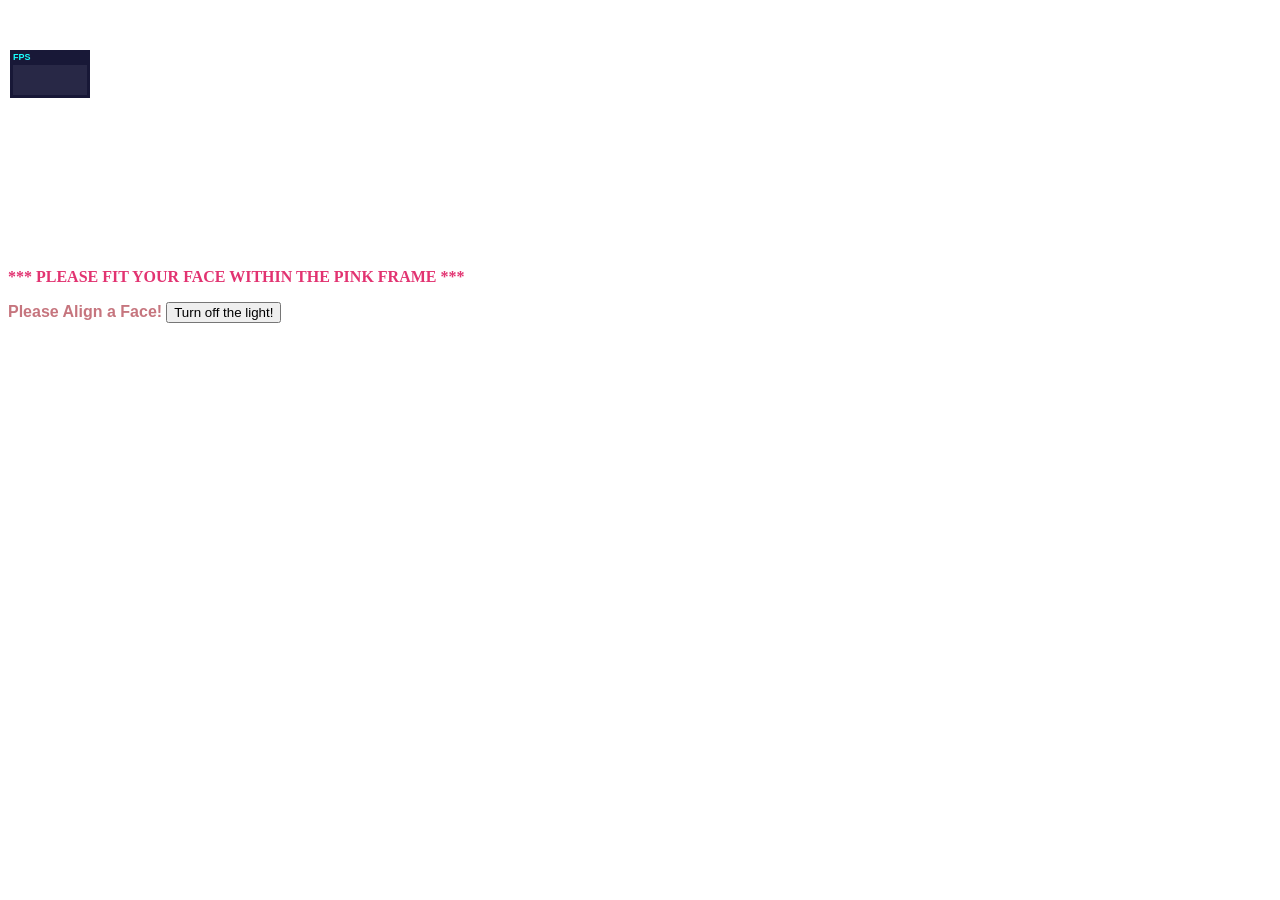
==== index.html @ f5f905e1 "It turns on the light" ====
<!DOCTYPE html>
<html lang="en" dir="ltr">

<head>
  <meta charset="utf-8">
  <meta name="viewport" content="width=device-width, initial-scale=1.0">
  <title>Webcam Application</title>
</head>

<body>

  <div class="demo-frame">
    <div class="demo-container">
      <video id="webcamFeed" width="320" height="240" preload autoplay loop muted></video>
      <canvas id="canvas" width="320" height="240" style="position: absolute; left: 0px; top: 0px;"></canvas>
    </div>
  </div>
  <p style="color: rgb(226, 51, 113); font-weight: 700;">*** PLEASE FIT YOUR FACE WITHIN THE PINK FRAME ***</p>
  <div id="indicator"></div>
  <span class="countdown"></span>
  <button type="turnOff" name="offBtn" class="offBtn">Turn off the light!</button>

  <script src="js/main.js"></script>
  <script src="js/tracking.js-master/build/tracking-min.js"></script>
  <script src="js/tracking.js-master/build/data/face-min.js"></script>
  <!--    <script src="js/tracking.js-master/node_modules/dat.gui/build/dat.gui.min.js"></script>   -->
  <script src="js/tracking.js-master/examples/assets/stats.min.js"></script>

</body>

</html>
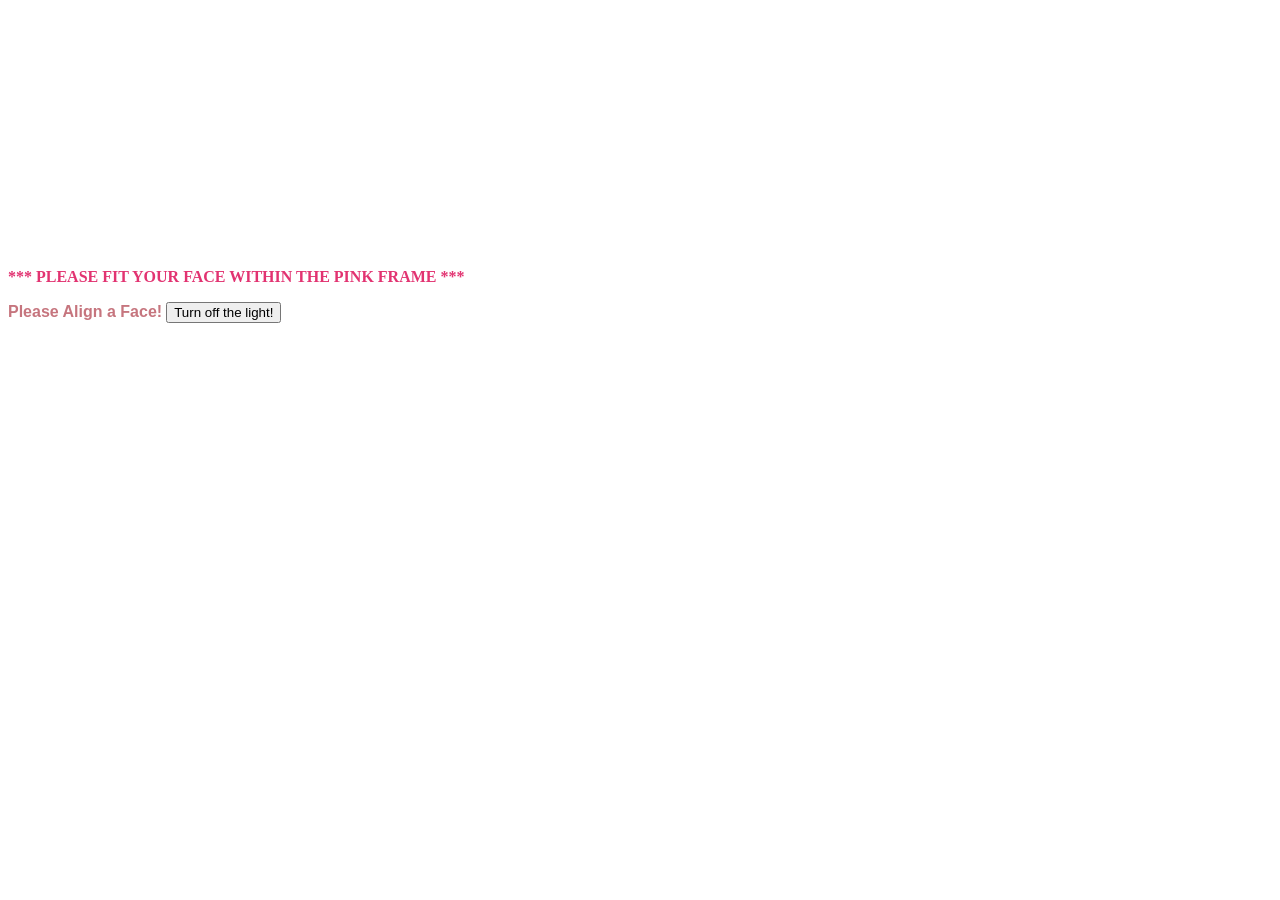
==== commit fd28407d: "removed annoying FPS tracker" ====
--- a/index.html
+++ b/index.html
@@ -24,7 +24,8 @@
   <script src="js/tracking.js-master/build/tracking-min.js"></script>
   <script src="js/tracking.js-master/build/data/face-min.js"></script>
   <!--    <script src="js/tracking.js-master/node_modules/dat.gui/build/dat.gui.min.js"></script>   -->
-  <script src="js/tracking.js-master/examples/assets/stats.min.js"></script>
+  <!--    <script src="js/tracking.js-master/examples/assets/stats.min.js"></script>   -->
+
 
 </body>
 
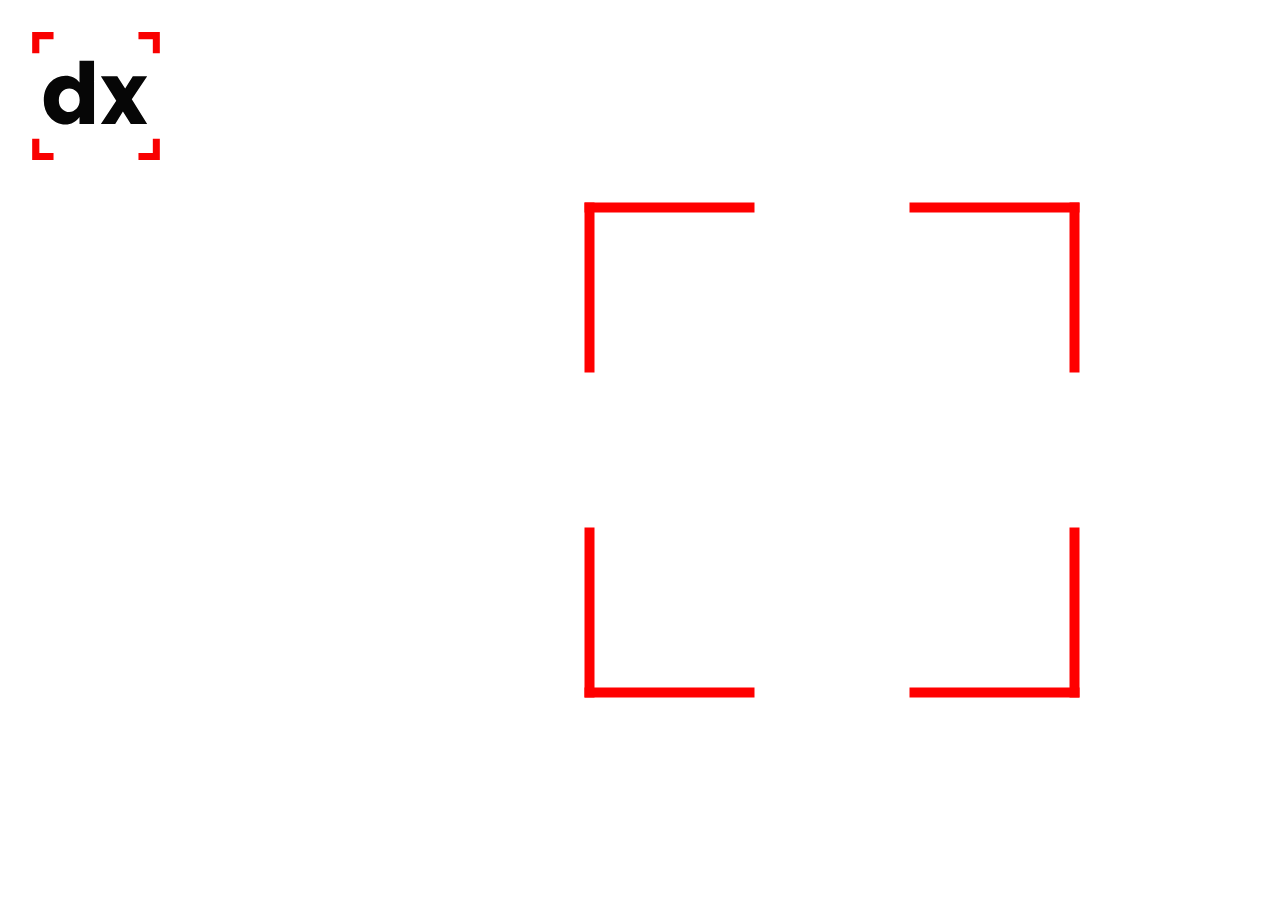
==== commit aa8e6ebf: "leggo lol" ====
--- a/index.html
+++ b/index.html
@@ -4,28 +4,132 @@
 <head>
   <meta charset="utf-8">
   <meta name="viewport" content="width=device-width, initial-scale=1.0">
+  <link rel="stylesheet" href="https://necolas.github.io/normalize.css/8.0.0/normalize.css">
   <title>Webcam Application</title>
+
+  <style>
+    .demo-container {
+      width: 70vw;
+      height: 100vh;
+      position: fixed;
+      top:0;
+      left:30vw;
+      overflow:hidden;
+    }
+
+    .demo-container>* {
+      width: 140vmin;
+      height: 100vmin;
+      position:absolute;
+      z-index:1;
+      left:50%;
+      top: 50%;
+      /*Mirror*/
+      transform:translate(-50%, -50%) scaleX(-1);
+    }
+
+    #canvas {
+      z-index:2;
+    }
+
+    aside {
+      position: fixed;
+      left: 0;
+      top:0;
+      width: 30vw;
+      height:100vh;
+      padding: 2rem;
+    }
+
+    .logo {
+      width: 8rem;
+      height: 8rem;
+    }
+
+    .countdown {
+      color: black;
+      font-size: 100px;
+    }
+
+    .region {
+      position: absolute;
+      top: 50%;
+      left: 50%;
+      transform:translate(-50%, -50%);
+      width: 55vmin;
+      height: 55vmin;
+      z-index: 10;
+      display:flex;
+      justify-content: space-between;
+      align-content: space-between;
+    }
+
+    .region div {
+      position:absolute;
+      z-index:1;
+      width: 10rem;
+      height: 10rem;
+      border-color: red;
+    }
+
+    .tl {
+      top:0;
+      left:0;
+      border-top: 10px solid;
+      border-left: 10px solid;
+    }
+
+    .tr {
+      top: 0;
+      right:0;
+      border-top: 10px solid;
+      border-right: 10px solid;
+    }
+
+    .bl {
+      bottom:0;
+      left: 0;
+      border-bottom: 10px solid;
+      border-left: 10px solid;
+    }
+
+    .br {
+      bottom:0;
+      right:0;
+      border-bottom: 10px solid;
+      border-right: 10px solid;
+    }
+
+
+  </style>
 </head>
 
 <body>
 
+  <aside>
+    <img src="assets/dx-square-logo.svg" alt="DXL" class=logo>
+  </aside>
+
   <div class="demo-frame">
     <div class="demo-container">
-      <video id="webcamFeed" width="320" height="240" preload autoplay loop muted></video>
-      <canvas id="canvas" width="320" height="240" style="position: absolute; left: 0px; top: 0px;"></canvas>
+      <video id="webcamFeed" preload autoplay loop muted></video>
+      <canvas id="canvas"></canvas>
+      <div class="region">
+        <div class="tl"></div>
+        <div class="tr"></div>
+        <div class="bl"></div>
+        <div class="br"></div>
+      </div>
     </div>
   </div>
-  <p style="color: rgb(226, 51, 113); font-weight: 700;">*** PLEASE FIT YOUR FACE WITHIN THE PINK FRAME ***</p>
+  <p style="color: rgb(226, 51, 113); font-weight: 700;"></p>
   <div id="indicator"></div>
   <span class="countdown"></span>
-  <button type="turnOff" name="offBtn" class="offBtn">Turn off the light!</button>
 
-  <script src="js/main.js"></script>
   <script src="js/tracking.js-master/build/tracking-min.js"></script>
   <script src="js/tracking.js-master/build/data/face-min.js"></script>
   <!--    <script src="js/tracking.js-master/node_modules/dat.gui/build/dat.gui.min.js"></script>   -->
-  <!--    <script src="js/tracking.js-master/examples/assets/stats.min.js"></script>   -->
-
+  <script src="js/main.js"></script>
 
 </body>
 
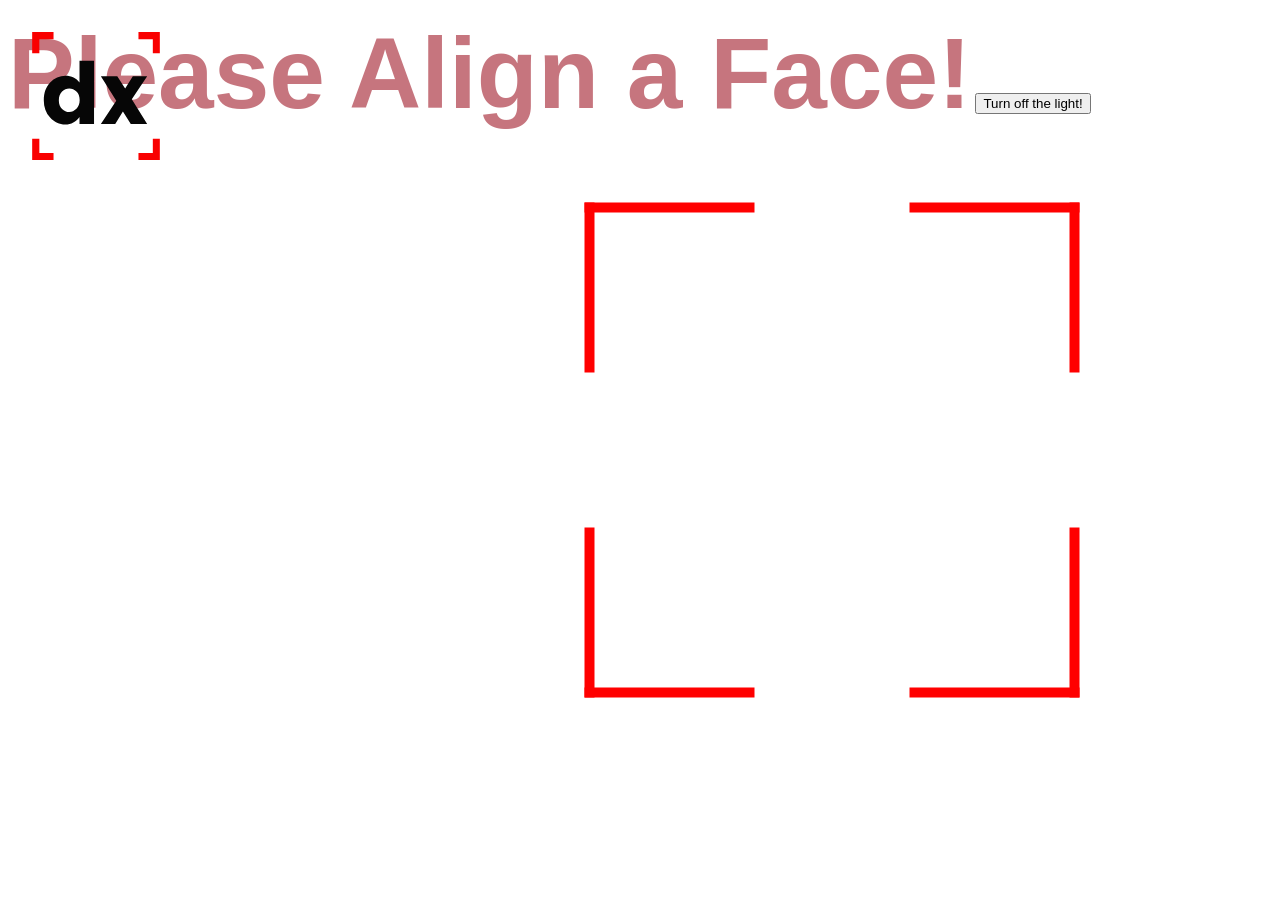
==== commit 0ab3c156: "tims work" ====
--- a/index.html
+++ b/index.html
@@ -125,6 +125,7 @@
   <p style="color: rgb(226, 51, 113); font-weight: 700;"></p>
   <div id="indicator"></div>
   <span class="countdown"></span>
+  <button type="turnOff" name="offBtn" class="offBtn">Turn off the light!</button>
 
   <script src="js/tracking.js-master/build/tracking-min.js"></script>
   <script src="js/tracking.js-master/build/data/face-min.js"></script>
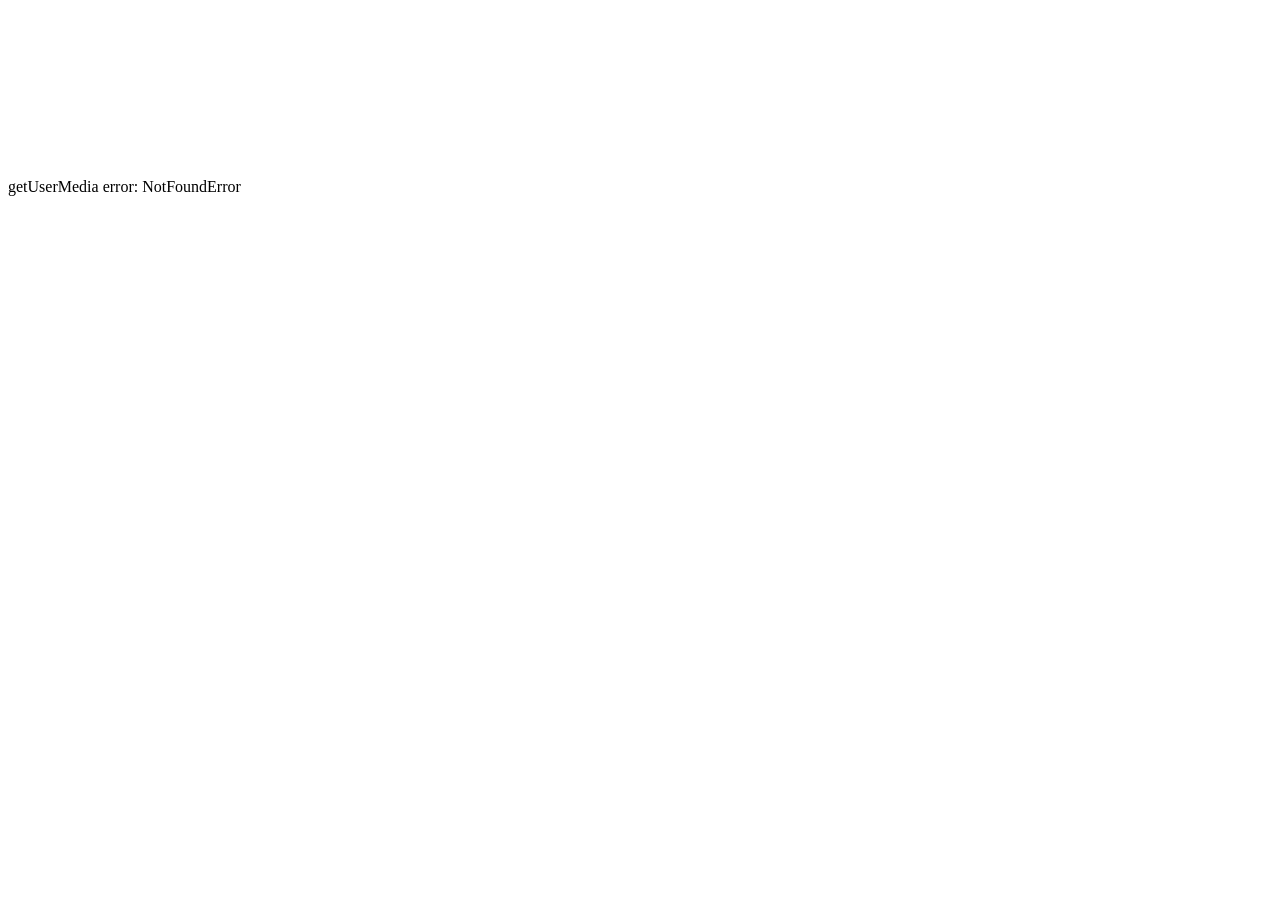
==== commit ee230ae6: "here we go" ====
--- a/index.html
+++ b/index.html
@@ -1,137 +1,22 @@
-<!DOCTYPE html>
-<html lang="en" dir="ltr">
+<!doctype html>
+<html>
+    <head>
+        <meta charset="utf-8" />
+        <title>Facial Detection Using Native API</title>
+        <script src="main.js"></script>
+        <style>
+            .hidden {
+                display:none;
+            }
+        </style>
+    </head>
+    <body>
+        <video autoplay id="video"></video>
+        <div id="errorElement"></div>
 
-<head>
-  <meta charset="utf-8">
-  <meta name="viewport" content="width=device-width, initial-scale=1.0">
-  <link rel="stylesheet" href="https://necolas.github.io/normalize.css/8.0.0/normalize.css">
-  <title>Webcam Application</title>
+        <img class="hidden" id="img" src="#">
 
-  <style>
-    .demo-container {
-      width: 70vw;
-      height: 100vh;
-      position: fixed;
-      top:0;
-      left:30vw;
-      overflow:hidden;
-    }
+        <canvas class="hidden" id="canvasElement"></canvas>
 
-    .demo-container>* {
-      width: 140vmin;
-      height: 100vmin;
-      position:absolute;
-      z-index:1;
-      left:50%;
-      top: 50%;
-      /*Mirror*/
-      transform:translate(-50%, -50%) scaleX(-1);
-    }
-
-    #canvas {
-      z-index:2;
-    }
-
-    aside {
-      position: fixed;
-      left: 0;
-      top:0;
-      width: 30vw;
-      height:100vh;
-      padding: 2rem;
-    }
-
-    .logo {
-      width: 8rem;
-      height: 8rem;
-    }
-
-    .countdown {
-      color: black;
-      font-size: 100px;
-    }
-
-    .region {
-      position: absolute;
-      top: 50%;
-      left: 50%;
-      transform:translate(-50%, -50%);
-      width: 55vmin;
-      height: 55vmin;
-      z-index: 10;
-      display:flex;
-      justify-content: space-between;
-      align-content: space-between;
-    }
-
-    .region div {
-      position:absolute;
-      z-index:1;
-      width: 10rem;
-      height: 10rem;
-      border-color: red;
-    }
-
-    .tl {
-      top:0;
-      left:0;
-      border-top: 10px solid;
-      border-left: 10px solid;
-    }
-
-    .tr {
-      top: 0;
-      right:0;
-      border-top: 10px solid;
-      border-right: 10px solid;
-    }
-
-    .bl {
-      bottom:0;
-      left: 0;
-      border-bottom: 10px solid;
-      border-left: 10px solid;
-    }
-
-    .br {
-      bottom:0;
-      right:0;
-      border-bottom: 10px solid;
-      border-right: 10px solid;
-    }
-
-
-  </style>
-</head>
-
-<body>
-
-  <aside>
-    <img src="assets/dx-square-logo.svg" alt="DXL" class=logo>
-  </aside>
-
-  <div class="demo-frame">
-    <div class="demo-container">
-      <video id="webcamFeed" preload autoplay loop muted></video>
-      <canvas id="canvas"></canvas>
-      <div class="region">
-        <div class="tl"></div>
-        <div class="tr"></div>
-        <div class="bl"></div>
-        <div class="br"></div>
-      </div>
-    </div>
-  </div>
-  <p style="color: rgb(226, 51, 113); font-weight: 700;"></p>
-  <div id="indicator"></div>
-  <span class="countdown"></span>
-  <button type="turnOff" name="offBtn" class="offBtn">Turn off the light!</button>
-
-  <script src="js/tracking.js-master/build/tracking-min.js"></script>
-  <script src="js/tracking.js-master/build/data/face-min.js"></script>
-  <!--    <script src="js/tracking.js-master/node_modules/dat.gui/build/dat.gui.min.js"></script>   -->
-  <script src="js/main.js"></script>
-
-</body>
-
+    </body>
 </html>
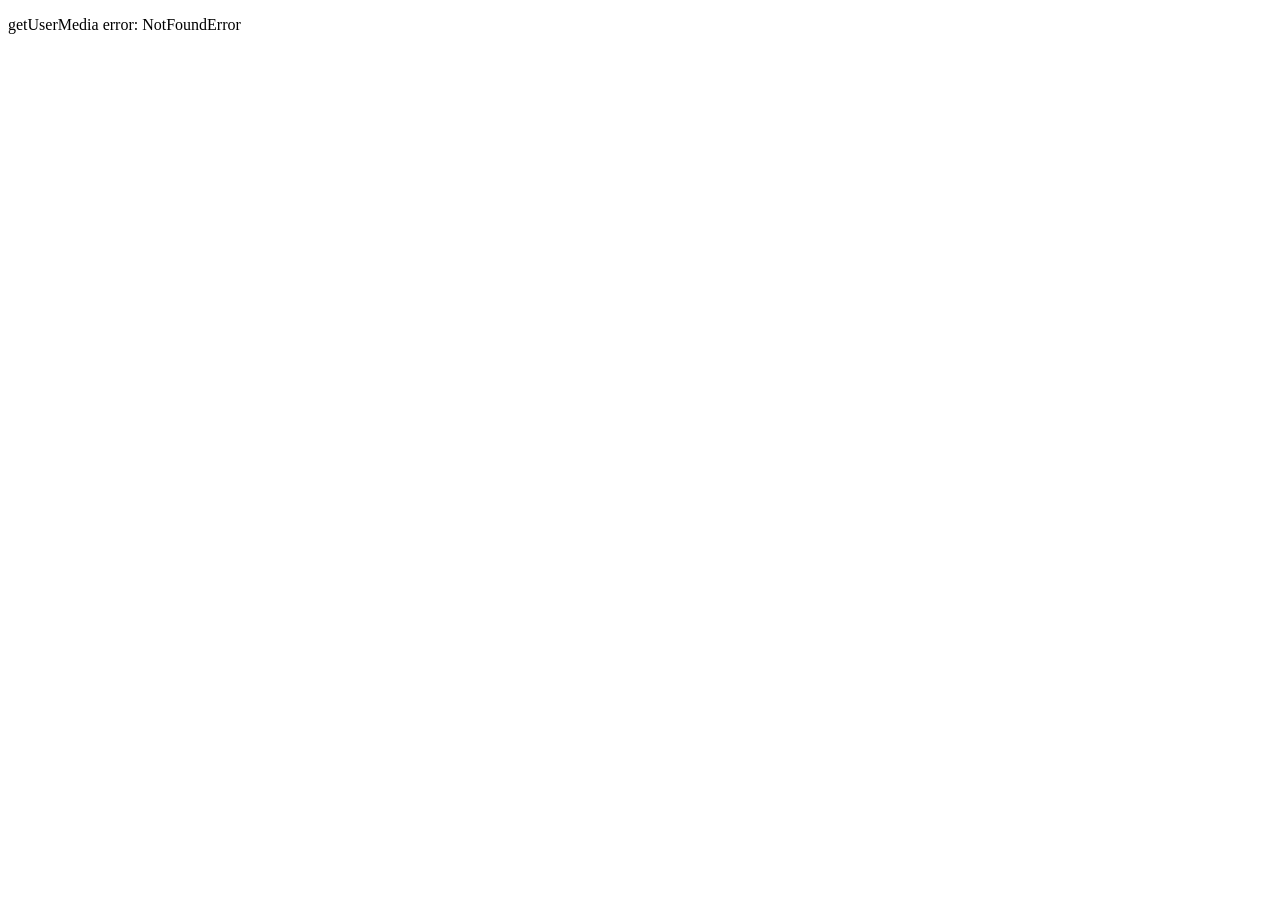
==== commit 09ed4a19: "sweet, tim helped" ====
--- a/index.html
+++ b/index.html
@@ -8,15 +8,19 @@
             .hidden {
                 display:none;
             }
+
+            canvas {
+                display: block;
+            }
         </style>
     </head>
     <body>
-        <video autoplay id="video"></video>
-        <div id="errorElement"></div>
+        <video class="hidden" autoplay id="video"></video>
+        <div id="notifications"></div>
 
         <img class="hidden" id="img" src="#">
 
-        <canvas class="hidden" id="canvasElement"></canvas>
+        <canvas id="canvasElement"></canvas>
 
     </body>
 </html>
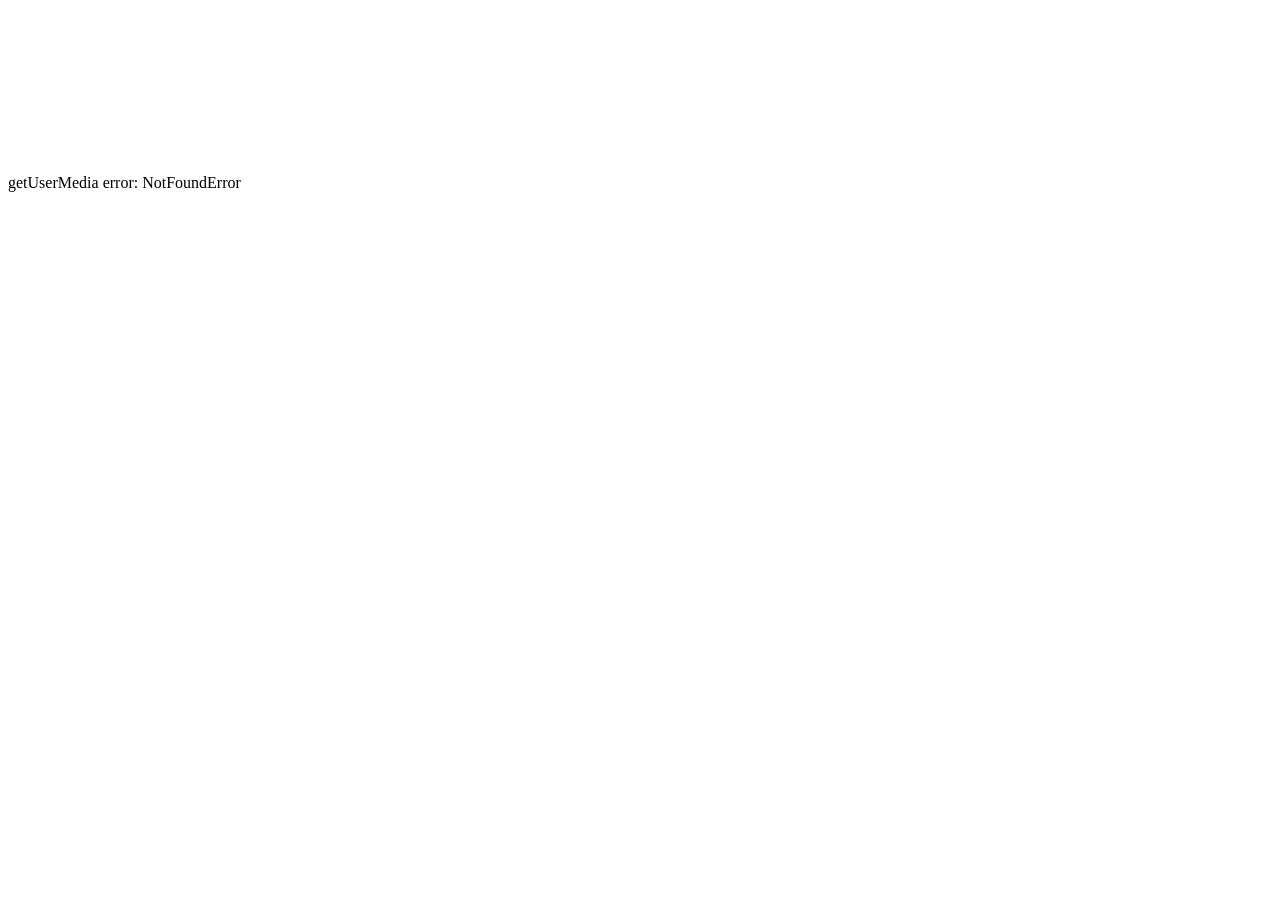
==== commit b56217c0: "more changes. custom event." ====
--- a/index.html
+++ b/index.html
@@ -9,13 +9,14 @@
                 display:none;
             }
 
-            canvas {
+            canvas, video {
                 display: block;
+                 transform: scaleX(-1);
             }
         </style>
     </head>
     <body>
-        <video class="hidden" autoplay id="video"></video>
+        <video autoplay id="video"></video>
         <div id="notifications"></div>
 
         <img class="hidden" id="img" src="#">
